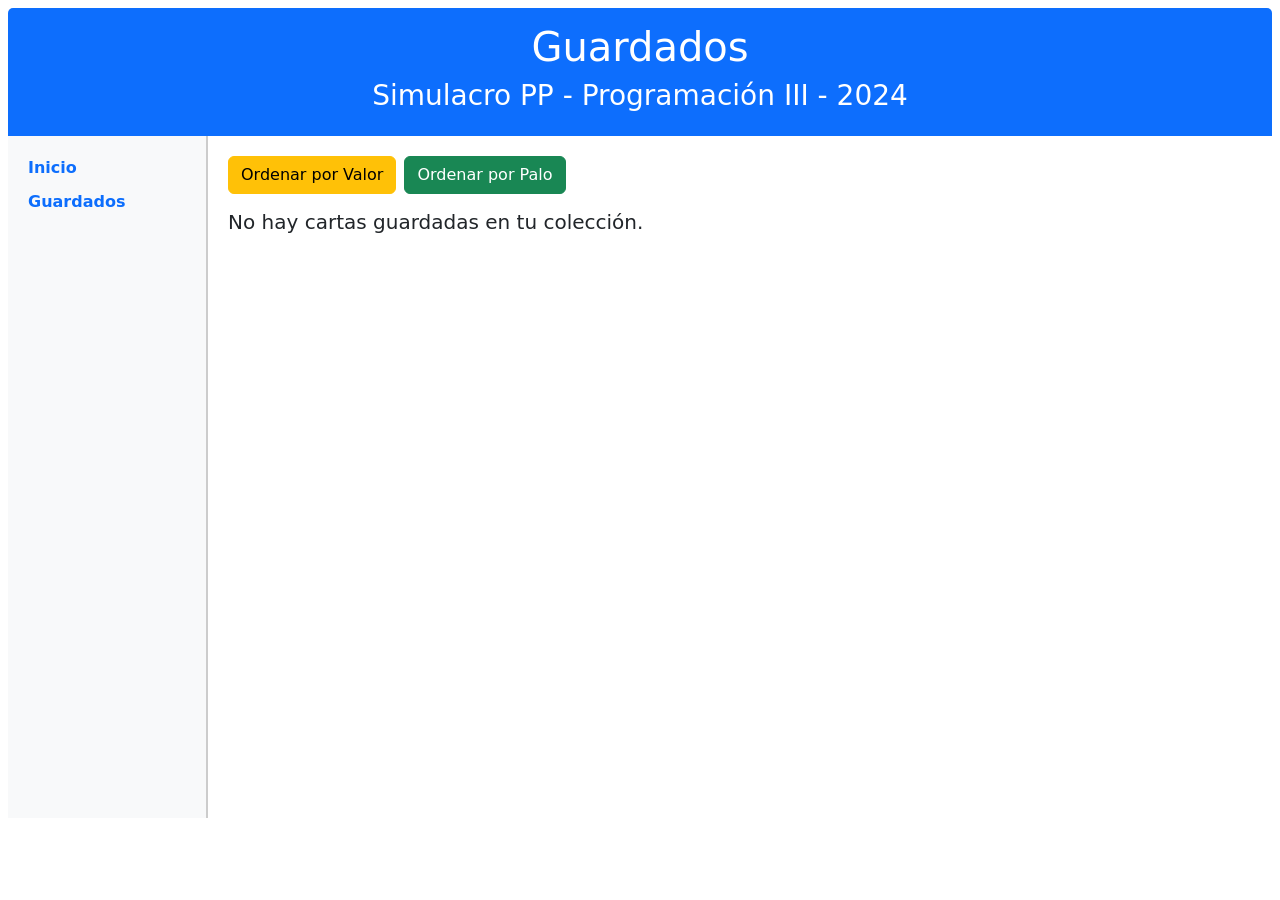
==== guardados.html @ a28d093b "guardados" ====
<!DOCTYPE html>
<html lang="es">
  <head>
    <meta charset="UTF-8" />
    <meta name="viewport" content="width=device-width, initial-scale=1.0" />
    <link href="https://cdn.jsdelivr.net/npm/bootstrap@5.3.3/dist/css/bootstrap.min.css" rel="stylesheet" />
    <link rel="stylesheet" href="style.css" />
    <title>Guardados - Simulacro PP</title>
  </head>
  <body>
    <main class="m-2">
      <header>
        <h1>Guardados</h1>
        <h3>Simulacro PP - Programación III - 2024</h3>
      </header>
      
      <nav id="panel-izquierda">
        <a href="./index.html">Inicio</a>
        <a href="./guardados.html">Guardados</a>
      </nav>
      
      <section id="principal">
        <div class="mb-3 d-flex gap-2">
          <button id="ordenarValor" class="btn btn-warning">Ordenar por Valor</button>
          <button id="ordenarPalo" class="btn btn-success">Ordenar por Palo</button>
        </div>
        
        <div id="cartas">
          </div>
      </section>
    </main>

    <script src="carta.js"></script>
    <script src="guardados.js"></script>
  </body>
</html>
---- style.css ----
main {
    display: grid;
    grid-template-columns: 200px 1fr;
    grid-template-rows: auto 1fr;
    min-height: 90vh;
}

header {
    grid-column: 1 / 3; 
    background-color: #0d6efd; 
    color: white;
    padding: 15px;
    text-align: center;
    border-radius: 5px 5px 0 0;
}

#panel-izquierda {
    grid-column: 1;
    grid-row: 2;
    background-color: #f8f9fa;
    padding: 20px;
    display: flex;
    flex-direction: column;
    border-right: 2px solid #ccc;
}

#principal {
    grid-column: 2;
    grid-row: 2;
    padding: 20px;
}

#cartas {
    display: grid;
    grid-template-columns: repeat(4, 1fr);
    gap: 15px;
    margin-bottom: 20px;
}


@media (min-width: 900px) {
    #cartas {
        grid-template-columns: repeat(2, 1fr);
    }
}

@media (max-width: 900px) {
    #cartas {
        grid-template-columns: repeat(2, 1fr);
    }
}

nav a {
    margin-bottom: 10px;
    text-decoration: none;
    color: #0d6efd;
    font-weight: bold;
}
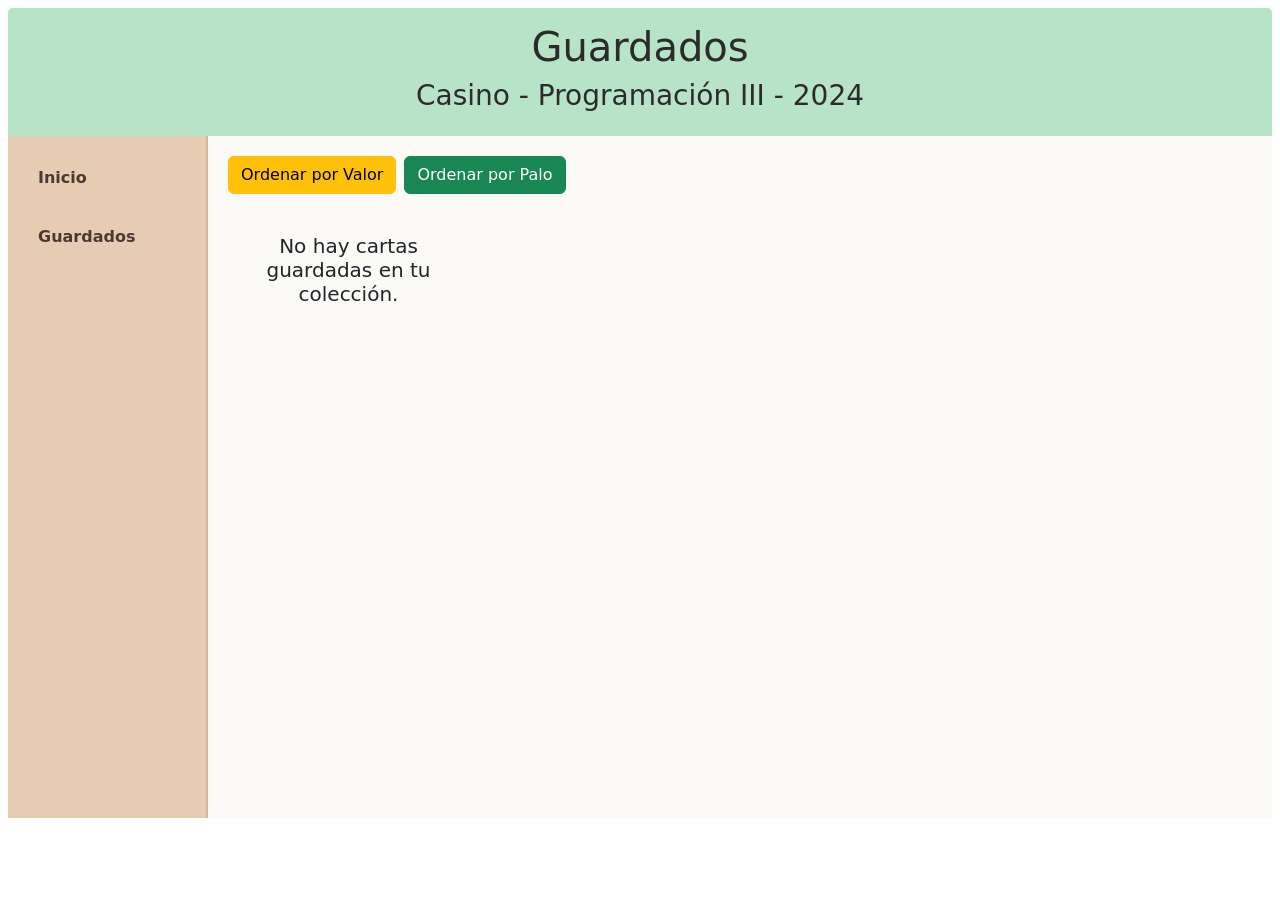
==== commit dd666fea: "final2" ====
--- a/guardados.html
+++ b/guardados.html
@@ -11,7 +11,7 @@
     <main class="m-2">
       <header>
         <h1>Guardados</h1>
-        <h3>Simulacro PP - Programación III - 2024</h3>
+        <h3>Casino - Programación III - 2024</h3>
       </header>
       
       <nav id="panel-izquierda">
--- a/style.css
+++ b/style.css
@@ -3,12 +3,13 @@
     grid-template-columns: 200px 1fr;
     grid-template-rows: auto 1fr;
     min-height: 90vh;
+    background-color: #fcfaf7;
 }
 
 header {
-    grid-column: 1 / 3; 
-    background-color: #0d6efd; 
-    color: white;
+    grid-column: 1 / 3;
+    background-color: #b7e4c7; 
+    color: #2b2b2b; 
     padding: 15px;
     text-align: center;
     border-radius: 5px 5px 0 0;
@@ -17,11 +18,11 @@
 #panel-izquierda {
     grid-column: 1;
     grid-row: 2;
-    background-color: #f8f9fa;
+    background-color: #e6ccb2; 
     padding: 20px;
     display: flex;
     flex-direction: column;
-    border-right: 2px solid #ccc;
+    border-right: 2px solid #d5b89a;
 }
 
 #principal {
@@ -33,15 +34,14 @@
 #cartas {
     display: grid;
     grid-template-columns: repeat(4, 1fr);
-    gap: 15px;
+    gap: 20px;
     margin-bottom: 20px;
 }
 
-
-@media (min-width: 900px) {
-    #cartas {
-        grid-template-columns: repeat(2, 1fr);
-    }
+.card-img-top {
+    max-height: 250px;
+    object-fit: contain;
+    padding: 15px;
 }
 
 @media (max-width: 900px) {
@@ -50,9 +50,22 @@
     }
 }
 
+@media (max-width: 550px) {
+    #cartas {
+        grid-template-columns: 1fr;
+    }
+}
+
 nav a {
-    margin-bottom: 10px;
+    margin-bottom: 15px;
     text-decoration: none;
-    color: #0d6efd;
+    color: #4a3b32; 
     font-weight: bold;
+    padding: 10px;
+    border-radius: 5px;
+    transition: 0.2s;
+}
+
+nav a:hover {
+    background-color: rgba(255, 255, 255, 0.5); 
 }
